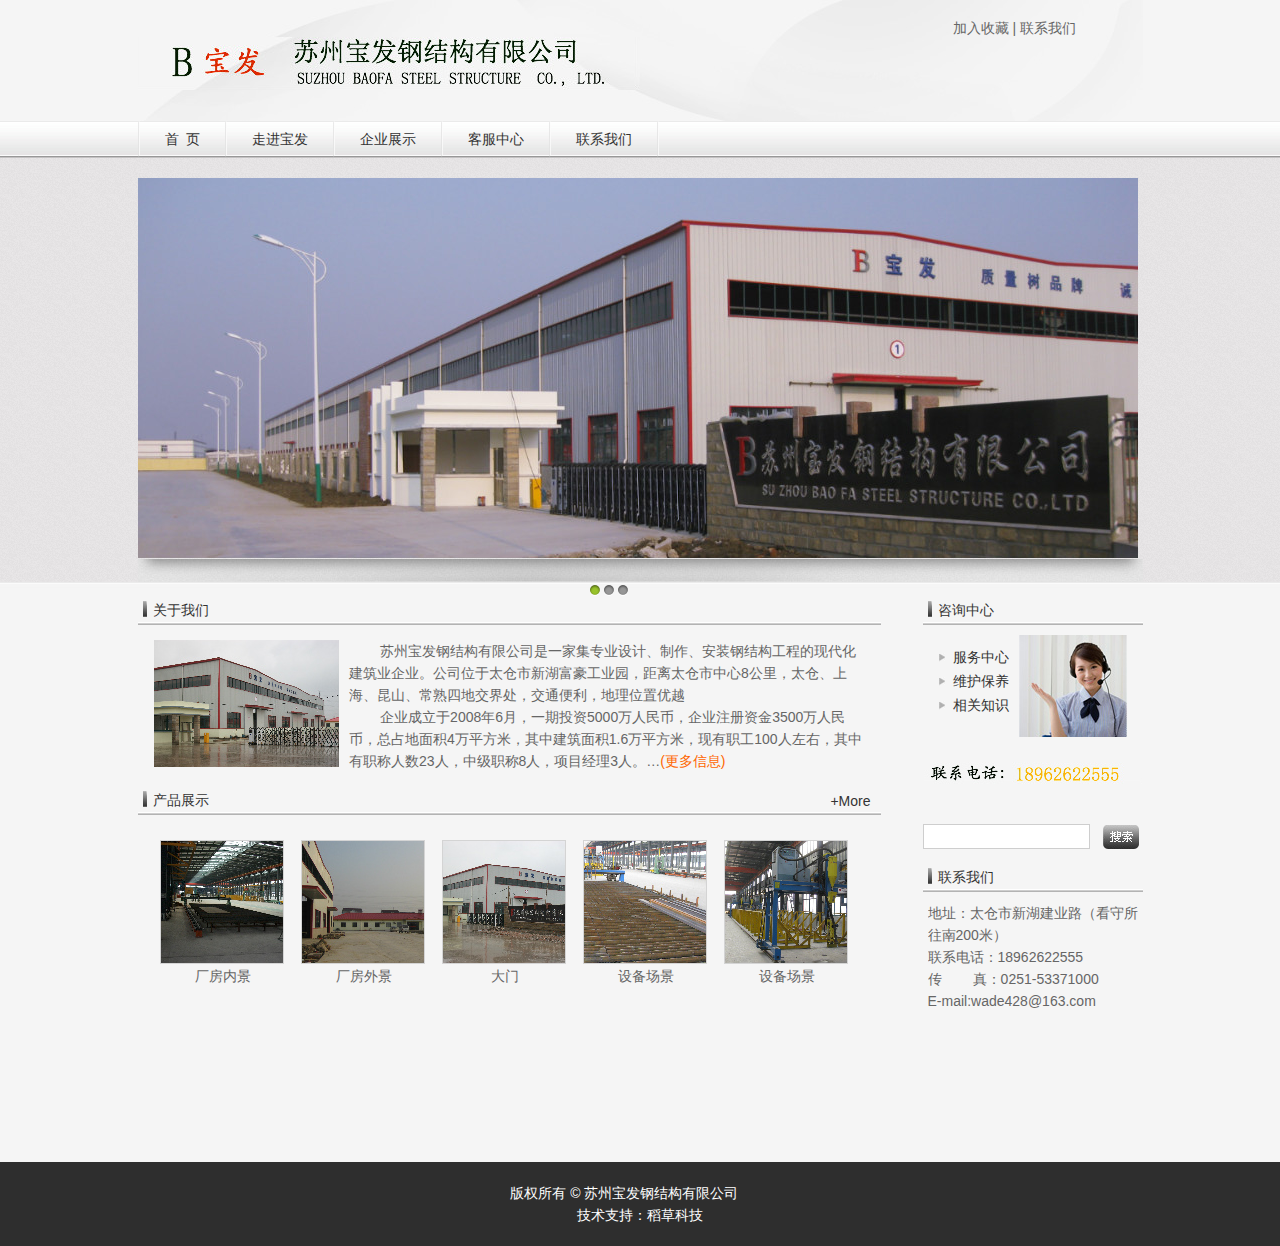
==== index.html @ d2e7379a "init home page of another web" ====
<!DOCTYPE html PUBLIC "-//W3C//DTD XHTML 1.0 Transitional//EN" "http://www.w3.org/TR/xhtml1/DTD/xhtml1-transitional.dtd">
<html xmlns="http://www.w3.org/1999/xhtml">
<head>
<meta http-equiv="Content-Type" content="text/html; charset=utf-8" />
<title>苏州宝发钢结构有限公司</title>
<link href="./css/main.css" rel="stylesheet" type="text/css" />
<link href="./css/slider.css" rel="stylesheet" type="text/css" />
<script src="./js/jquery.min.js"></script>
<script src="./js/slides.min.jquery.js"></script>

</head>
<body>

<div class="top_box">
  <div class="top">
    <div class="top_logo">
      <h2><a href="index.php" title="苏州宝发钢结构有限公司">苏州宝发钢结构有限公司</a></h2>
    </div>
    <div class="top_right">
      <a style="CURSOR: hand" onClick="javascript:window.external.AddFavorite('http://baofa.github.com/','苏州宝发钢结构有限公司')" title="http://baofa.github.com/">加入收藏</a> | <a href="./index.html">联系我们</a>
    </div>    
  </div>
  
  <div class="menu">
    <ul>
      <li><a href="./index.html">首&nbsp;&nbsp;页</a></li>
      <li><a href="./about.html">走进宝发</a></li>
      <li><a href="./factory.html">企业展示</a></li>
      <li><a href="./server.html">客服中心</a></li>
      <li><a href="./contact.html">联系我们</a></li>
    </ul>
  </div>
</div>
  <div class="index_flash_box">
    <div class="index_flash">
      <div id="slides">
        <div class="slides_container">
          <a href="./index.html"><img src="./images/homepage_01.jpg" width="1000" height="380"></a>
          <a href="./index.html"><img src="./images/homepage_02.jpg" width="1000" height="380"></a>
          <a href="./index.html"><img src="./images/homepage_03.jpg" width="1000" height="380"></a>
        </div>
      </div>
    </div>
  </div>
  <div class="body_b">
    <div class="body_box">
      <div class="index_left">
        <div class="title">
          <span>关于我们</span>
        </div>
        <div class="index_about">
          <img src="./images/img_02_2.jpg" />
          
           &nbsp;&nbsp;&nbsp;&nbsp;&nbsp;&nbsp;&nbsp;&nbsp;苏州宝发钢结构有限公司是一家集专业设计、制作、安装钢结构工程的现代化建筑业企业。公司位于太仓市新湖富豪工业园，距离太仓市中心8公里，太仓、上海、昆山、常熟四地交界处，交通便利，地理位置优越
           <br />
&nbsp;&nbsp;&nbsp;&nbsp;&nbsp;&nbsp;&nbsp;&nbsp;企业成立于2008年6月，一期投资5000万人民币，企业注册资金3500万人民币，总占地面积4万平方米，其中建筑面积1.6万平方米，现有职工100人左右，其中有职称人数23人，中级职称8人，项目经理3人。…<a href="./about.html">(更多信息)</a>       </div>
        <div class="title">
          <a href="index.html">+More</a>
          <span>产品展示</span>
        </div>
        <div class="index_pro">
          <ul>
            <li>
              <a href="./factory.html"><img src="images/cs_img_01_4.jpg" border="0" /></a>
              <h2><a href="./factory.html">厂房内景</a></h2>
            </li>
            <li>
              <a href="./factory.html"><img src="images/cs_img_02_4.jpg" border="0" /></a>
              <h2><a href="factory.html">厂房外景</a></h2>
            </li>
            <li>
              <a href="./factory.html"><img src="images/cs_img_03_4.jpg" border="0" /></a>
              <h2><a href="./factory.html">大门</a></h2>
            </li>
            <li>
              <a href="./factory.html"><img src="images/cs_img_04_4.jpg" border="0" /></a>
              <h2><a href="./factory.html">设备场景</a></h2>
            </li>
            <li>
              <a href="./factory.html"><img src="images/cs_img_05_4.jpg" border="0" /></a>
              <h2><a href="./factory.html">设备场景</a></h2>
            </li>
          </ul>
        </div>
      </div>
      
      <div class="index_right">
        <div class="title">
          <span>咨询中心</span>
        </div>
        <div class="index_zx">
          <ul>
            <li><a href="./server.html">服务中心 </a></li>
            <li><a href="./server.html">维护保养 </a></li>
            <li><a href="./server.html">相关知识</a></li>
          </ul>
        </div>
        <div class="index_fw">
          <img src="images/fuw.jpg" />
        </div>
        <div style="padding:15px 0;">
          <form action="" method="get">
            <input name="" type="text" class="index_search" />
            <a href="#"><img src="images/ico_04.jpg" align="absmiddle" border="0" /></a>
          </form>
        </div>
        <div class="title">
          <span>联系我们</span>
        </div>
        <div class="index_contact">
          地址：太仓市新湖建业路（看守所往南200米）<br />
          联系电话：18962622555<br />
          传&nbsp;&nbsp;&nbsp;&nbsp;&nbsp;&nbsp;&nbsp;&nbsp;真：0251-53371000<br />
          E-mail:<a href="mailto:wade428@163.com">wade428@163.com</a>
        </div>
      </div>
    </div>
  </div>
  
<div class="footer">
  <div class="foot">
    版权所有 &copy; 苏州宝发钢结构有限公司&nbsp;&nbsp;&nbsp;&nbsp;&nbsp;&nbsp;&nbsp;&nbsp;<br />
技术支持：稻草科技
  </div>
</div>
<script>
  $(function(){
    $('#slides').slides({
      preload: true,
      preloadImage: './images/loading.gif',
      play: 5000,
      pause: 2500,
      hoverPause: true
    });
  });
</script>
</body>
</html>
---- css/main.css ----
*{margin:0; padding:0; list-style-type:none;}
body{font-size:14px; font-family:Arial, "宋体"; color:#666;}

.top_box{background:url(../images/top_bj2.jpg) repeat-x; height:158px; width:100%;}
  .top{width:1005px; height:121px; margin:0 auto; background:url(../images/top_bj.jpg) no-repeat;}
  .top_logo{background:url(../images/logo.jpg) no-repeat; width:502px; height:53px; float:left; margin-top:37px;}
    .top_logo h2 a{display:block; width:502px; height:53px; text-indent:-999999px;}
    .top_right{width:190px; height:24px; padding-top:20px; float:right;}
      .top_right a{text-decoration:none; color:#666;}
      .top_right a:hover{color:#ff9900;}
      
  .menu{width:1003px; height:37px; margin:0 auto; background:url(../images/menu_b.jpg) no-repeat left; padding-left:2px;}
    .menu ul li{background:url(../images/menu_b.jpg) no-repeat right; padding-right:2px; line-height:37px;float:left;}
      .menu ul li a{display:block;  padding:0 25px; color:#333; text-decoration:none;}
    .menu ul li a:hover{color:#fff; background:url(../images/menu_bj.jpg) repeat-x;}
    
.index_flash_box{width:100%;height:424px; background:url(../images/banner_bj.jpg);}
  .index_flash{width:1005px; height:381px; margin:0 auto; background:url(../images/banner_bottom.jpg) no-repeat bottom; padding-bottom:23px; padding-top:20px;}
.banner_box{width:100%; height:247px; background:url(../images/banner_bj.jpg);}
  .banner{width:1005px; height:195px; margin:0 auto; padding-top:29px; background:url(../images/banner_bottom.jpg) no-repeat bottom; padding-bottom:23px;}
  .banner img{width: 1004px; height: 194px}
  
.body_b{width:100%; overflow:hidden; background:url(../images/bj.jpg) repeat-x top #f5f5f5; padding-top:15px;}
.body_box{width:1005px; overflow:hidden; margin:0 auto; padding-bottom:140px;}
  .index_left{width:743px; overflow:hidden; float:left;}
  .index_about{width:710px; margin:0 auto; padding:15px 0; line-height:22px; font-size:14px;}
    .index_about img{ float:left; margin-right:10px;}
    .index_about a{color:#ff6600; text-decoration:none;}
    .index_about a:hover{color:#ff0000;}
  .index_pro{width:713px; margin:0 auto; padding:25px 0;}
    .index_pro ul li{ float:left; width:127px; height:155px; margin:0 7px; _display:inline;}
      .index_pro ul li img{border:1px solid #d4d4d4;}
      .index_pro ul li h2{ text-align:center;}
        .index_pro ul li h2 a{color:#666; text-decoration:none; font-size:14px; font-weight:100; line-height:24px;}
        .index_pro ul li h2 a:hover{color:#ff9900;}
  .index_right{width:220px; float:right; overflow:hidden;}
    .index_zx{width:80px; height:92px; margin:0 auto; padding:20px 108px 0 0; background:url(../images/img_01.jpg) no-repeat right bottom;}
      .index_zx ul li{background:url(../images/ico_02.jpg) no-repeat 0 50%; line-height:24px; text-indent:14px;}
      .index_zx ul li a{color:#333; text-decoration:none;}
        .index_zx ul li a:hover{color:#ff9900;}
  .index_fw{width:220px; padding:25px 0; margin:0 auto; text-align:center;}
  .index_search{background:no-repeat 5px 50% #fff; padding-left:30px; height:23px; width:135px; line-height:23px; margin-right:10px; border:1px solid #cecece;}
  .index_contact{width:210px; overflow:hidden; line-height:22px; margin:0 auto; padding:10px 0; }
  .index_contact a{ color:#666; text-decoration:none;}

.title{width:100%; height:28px; background:url(../images/line_01.jpg) repeat-x bottom;}
  .title span{ display:block; background:url(../images/ico_01.jpg) no-repeat 5px 4px; text-indent:15px; font-size:14px; color:#333; line-height:26px;}
  .title a{float:right; display:block; text-decoration:none; color:#333333; padding:6px 10px 0 0;}
  
.footer{width:100%; background:#2e2e2e; overflow:hidden; padding:20px 0;}
  .foot{width:1005px; overflow:hidden; text-align:center; margin:0 auto; line-height:22px; color:#fff;}
  
.leftbox{width:242px; overflow:hidden; float:left;}
  .left_title{width:242px; height:32px; border-bottom:1px solid #ababab; font-family:"微软雅黑", "幼圆"; font-size:20px; color:#333; text-indent:10px; font-weight:bold;}
    .leftbox ul{padding:5px 0;}
    .leftbox ul li{ font-family:"宋体"; padding:6px 0; padding-left:5px; border-bottom:1px dotted #c4c4c4;}
      .leftbox ul li a{color:#666; font-size:14px; text-decoration:none;}
      .leftbox ul li:hover{ background:#c4c4c4; color:#fff;}
      .leftbox ul li:hover a{color:#fff;}

.rightbox{width:710px; overflow:hidden; float:right;}
  .right_title{width:1005; height:32px;border-bottom:1px solid #ababab; line-height:32px; text-indent:10px;}
    .right_title a{color:#666; text-decoration:none;}
    .right_title a:hover{color:#ff9900;}
  .right_text{width:710px; overflow:hidden; padding-top:15px; line-height:24px;}
  .right_img{ width:710px; overflow:hidden; padding-bottom:10px;}
  
  .right_top{ width:710px; overflow:hidden; margin-bottom:30px;}
  .rihgt_top1{ overflow:hidden; float:right; width:365px; font:bold; margin-bottom:50px; color:#333333; padding-top:10px;}
  .rihgt_top1 a{ color:#666; text-decoration:none;}
  .rihgt_top1 a:hover{ color:#ff9900; text-decoration:none;}
  .weixiu{
    font-family:"方正大黑简体","幼圆";
    font-size:18px;
    font:bold;
    color:#5ec4eb;
  }
  .weixiu_a{
    line-height:23px;
    padding-top:15px;
  }
  .changjianwenti{
  color: #FF0000;
  font-weight: bold;
}
  .bianping{
    width:710px;
    overflow:hidden;
    margin-bottom:20px;
  }
.productshow{width:100%;}
  .productshow li{float:left;width:192px; height:220px; margin:0 20px; padding-bottom:20px; _display:inline;}
    .productshow li h2{ text-align:center; line-height:24px;}
    .productshow li a{font-size:14px; font-weight:100; text-decoration:none; color:#666;}
    .productshow img{ border:1px solid #e4e4e4;}
    
.products_cp{
  width:710px;
  overflow:hidden;
  border-bottom:1px solid #ABABAB;
}
.products_cp span{
  font-size:16px;
  border-bottom:1px solid #ABABAB;
  width:710px;
  overflow:hidden;
  display:block;
  margin-bottom:15px;
  font-weight:bolder;
  }
.products_cp2{
  border:1px solid #e4e4e4;
  width:550px;
  height:550px;
  margin:0 auto;
  margin-bottom:25px;
}
.products_cp3{
  width:690px;
  overflow:hidden;
  margin:0 15px;
  text-align:center;
  padding-bottom:25px;
}

.pro_fy{width:710px; text-align:center; line-height:40px; color:#0a72f3;}
  .pro_fy a{color:#666; text-decoration:none;}
  .pro_fy a:hover{color:#ff9900;}
---- css/slider.css ----
/*
	Slideshow
*/

#slides {
	position:absolute;
	z-index:100;
}

/*
	Slides container
	Important:
	Set the width of your slides container
	Set to display none, prevents content flash
*/

.slides_container {
	width:1000px;
	height: 380px;
	overflow:hidden;
	position:relative;
	display:none;
}

/*
	Each slide
	Important:
	Set the width of your slides
	If height not specified height will be set by the slide content
	Set to display block
*/

.slides_container a {
	width:1000px;
	height: 380px;
	display:block;
}

.slides_container a img {
	display:block;
}

/*
	Next/prev buttons
*/

#slides .next,#slides .prev {
	position:absolute;
	top:107px;
	left:-39px;
	width:24px;
	height:43px;
	display:block;
	z-index:101;
}

#slides .next {
	left:585px;
}

/*
	Pagination
*/

.pagination {
	margin:26px auto 0;
	width:100px;
}

.pagination li {
	float:left;
	margin:0 1px;
	list-style:none;
}

.pagination li a {
	display:block;
	width:12px;
	height:0;
	padding-top:12px;
	background-image:url(../images/pagination.png);
	background-position:0 0;
	float:left;
	overflow:hidden;
}

.pagination li.current a {
	background-position:0 -12px;
}
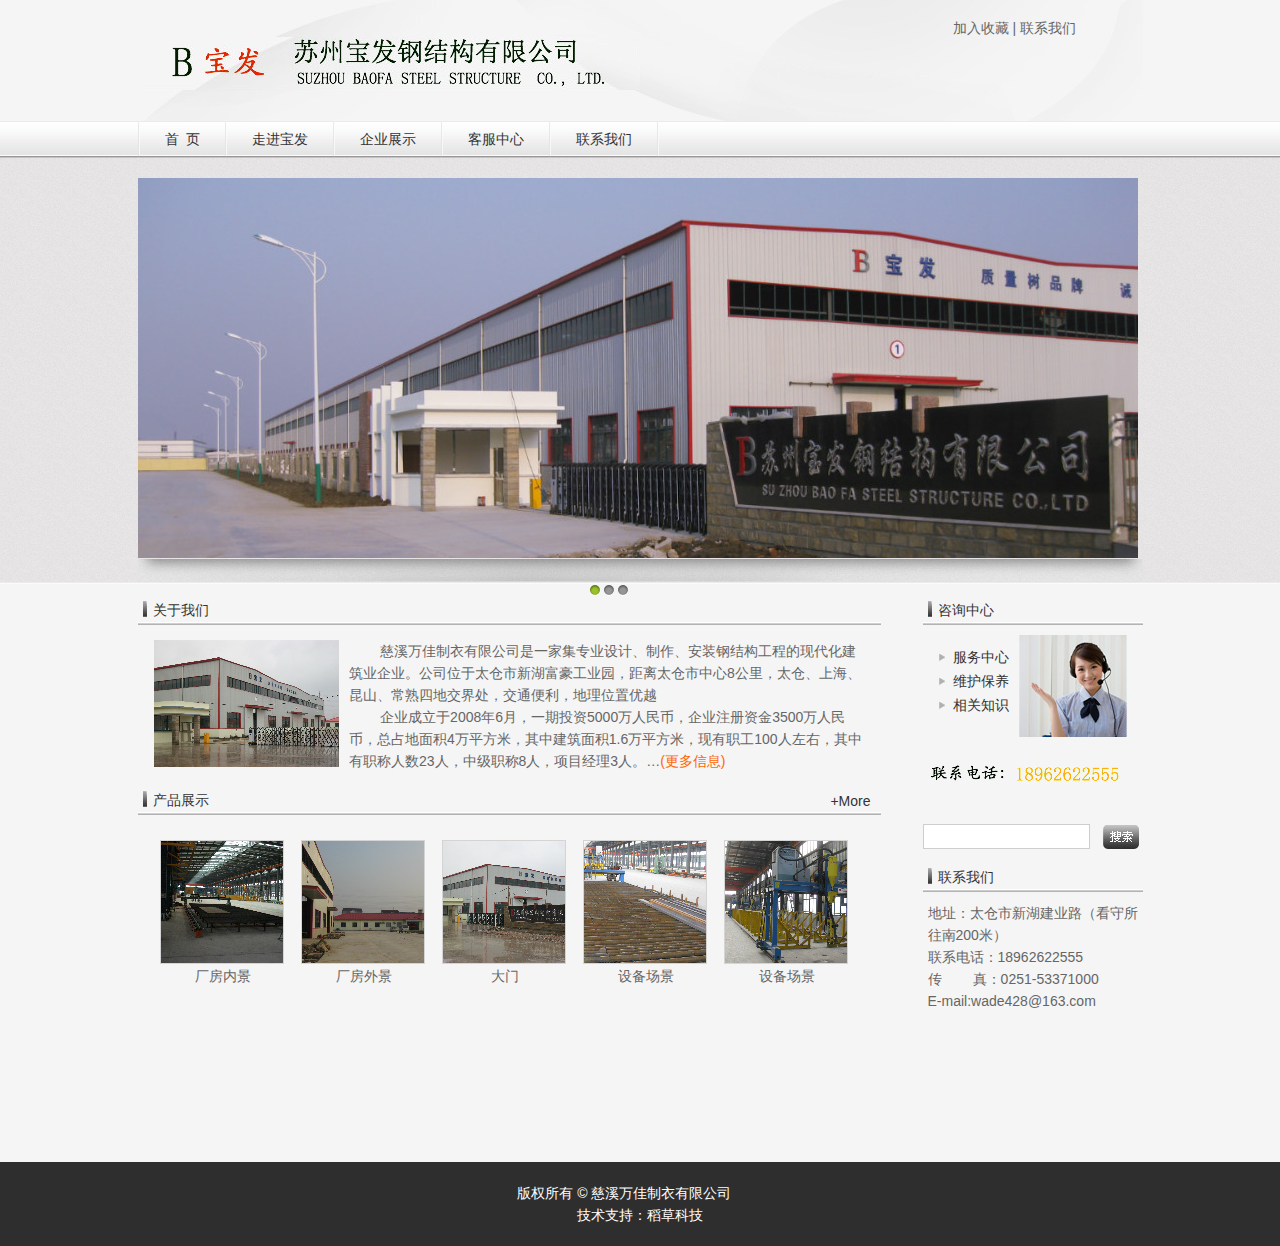
==== commit 297cb3b0: "修改厂名" ====
--- a/index.html
+++ b/index.html
@@ -3,7 +3,7 @@
 <html xmlns="http://www.w3.org/1999/xhtml">
 <head>
 <meta http-equiv="Content-Type" content="text/html; charset=utf-8" />
-<title>苏州宝发钢结构有限公司</title>
+<title>万佳制衣有限公司</title>
 <link href="./css/main.css" rel="stylesheet" type="text/css" />
 <link href="./css/slider.css" rel="stylesheet" type="text/css" />
 <script src="./js/jquery.min.js"></script>
@@ -15,10 +15,10 @@
 <div class="top_box">
   <div class="top">
     <div class="top_logo">
-      <h2><a href="index.php" title="苏州宝发钢结构有限公司">苏州宝发钢结构有限公司</a></h2>
+      <h2><a href="index.php" title="慈溪万佳制衣有限公司">慈溪万佳制衣有限公司</a></h2>
     </div>
     <div class="top_right">
-      <a style="CURSOR: hand" onClick="javascript:window.external.AddFavorite('http://baofa.github.com/','苏州宝发钢结构有限公司')" title="http://baofa.github.com/">加入收藏</a> | <a href="./index.html">联系我们</a>
+      <a style="CURSOR: hand" onClick="javascript:window.external.AddFavorite('http://baofa.github.com/','慈溪万佳制衣有限公司')" title="http://baofa.github.com/">加入收藏</a> | <a href="./index.html">联系我们</a>
     </div>    
   </div>
   
@@ -52,7 +52,7 @@
         <div class="index_about">
           <img src="./images/img_02_2.jpg" />
           
-           &nbsp;&nbsp;&nbsp;&nbsp;&nbsp;&nbsp;&nbsp;&nbsp;苏州宝发钢结构有限公司是一家集专业设计、制作、安装钢结构工程的现代化建筑业企业。公司位于太仓市新湖富豪工业园，距离太仓市中心8公里，太仓、上海、昆山、常熟四地交界处，交通便利，地理位置优越
+           &nbsp;&nbsp;&nbsp;&nbsp;&nbsp;&nbsp;&nbsp;&nbsp;慈溪万佳制衣有限公司是一家集专业设计、制作、安装钢结构工程的现代化建筑业企业。公司位于太仓市新湖富豪工业园，距离太仓市中心8公里，太仓、上海、昆山、常熟四地交界处，交通便利，地理位置优越
            <br />
 &nbsp;&nbsp;&nbsp;&nbsp;&nbsp;&nbsp;&nbsp;&nbsp;企业成立于2008年6月，一期投资5000万人民币，企业注册资金3500万人民币，总占地面积4万平方米，其中建筑面积1.6万平方米，现有职工100人左右，其中有职称人数23人，中级职称8人，项目经理3人。…<a href="./about.html">(更多信息)</a>       </div>
         <div class="title">
@@ -120,7 +120,7 @@
   
 <div class="footer">
   <div class="foot">
-    版权所有 &copy; 苏州宝发钢结构有限公司&nbsp;&nbsp;&nbsp;&nbsp;&nbsp;&nbsp;&nbsp;&nbsp;<br />
+    版权所有 &copy; 慈溪万佳制衣有限公司&nbsp;&nbsp;&nbsp;&nbsp;&nbsp;&nbsp;&nbsp;&nbsp;<br />
 技术支持：稻草科技
   </div>
 </div>
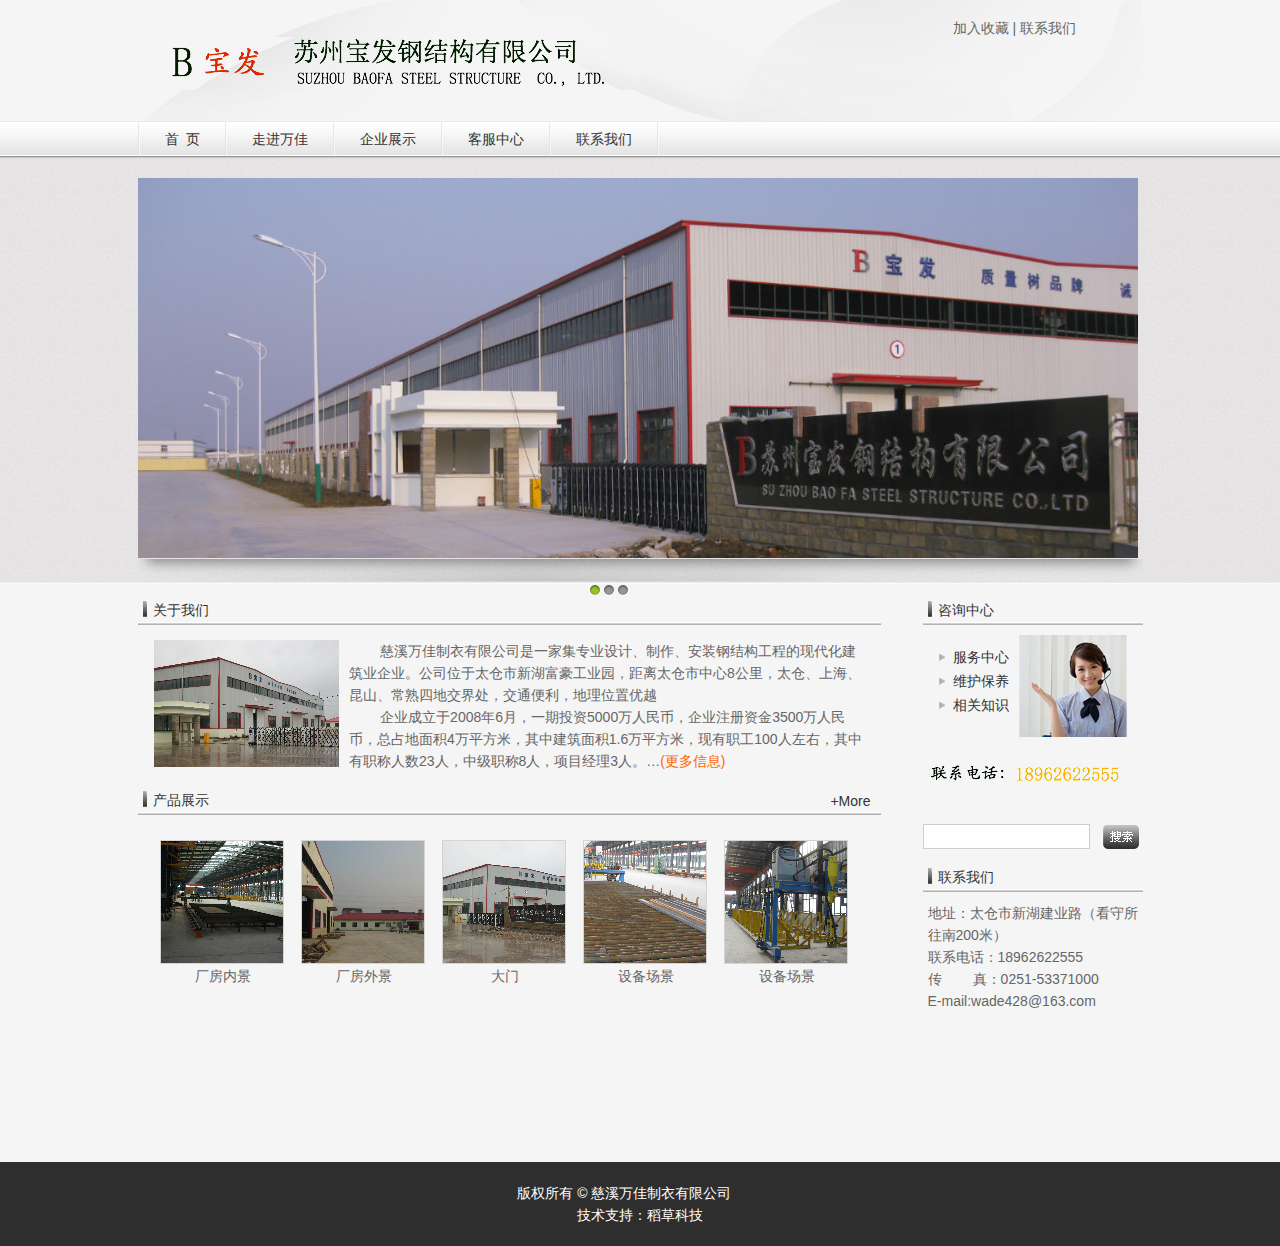
==== commit d5a7662a: "修改文案，走进宝发 -> 走进万佳" ====
--- a/index.html
+++ b/index.html
@@ -25,7 +25,7 @@
   <div class="menu">
     <ul>
       <li><a href="./index.html">首&nbsp;&nbsp;页</a></li>
-      <li><a href="./about.html">走进宝发</a></li>
+      <li><a href="./about.html">走进万佳</a></li>
       <li><a href="./factory.html">企业展示</a></li>
       <li><a href="./server.html">客服中心</a></li>
       <li><a href="./contact.html">联系我们</a></li>
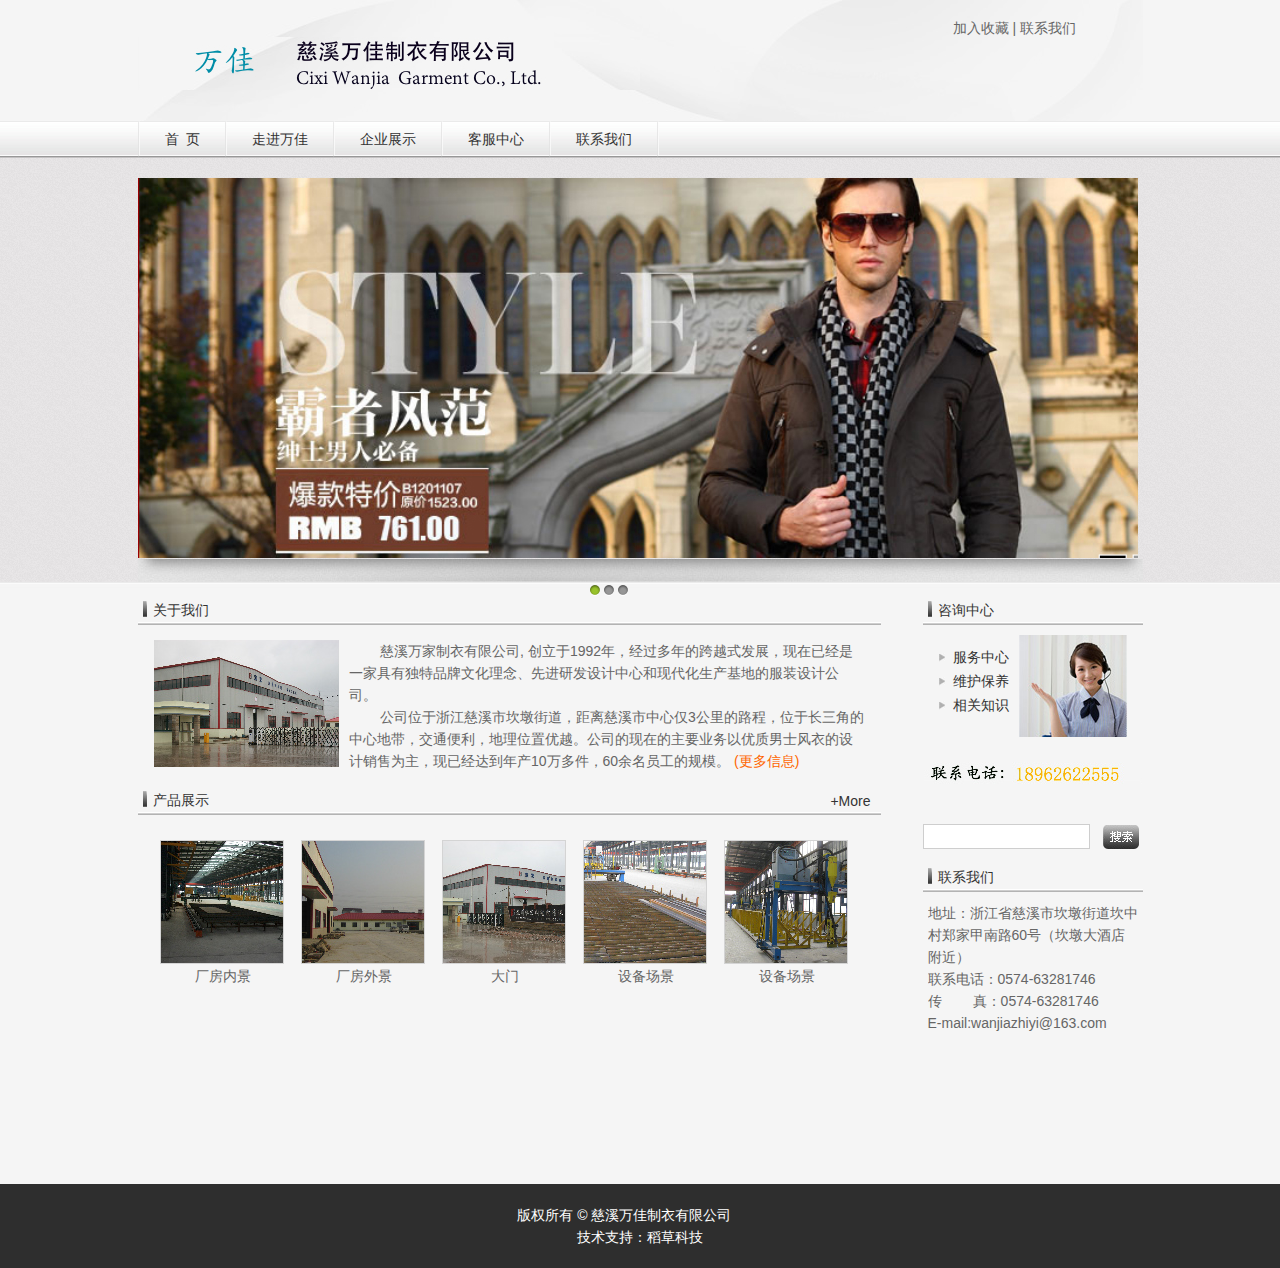
==== commit b0767f45: "首页修改" ====
--- a/index.html
+++ b/index.html
@@ -52,9 +52,10 @@
         <div class="index_about">
           <img src="./images/img_02_2.jpg" />
           
-           &nbsp;&nbsp;&nbsp;&nbsp;&nbsp;&nbsp;&nbsp;&nbsp;慈溪万佳制衣有限公司是一家集专业设计、制作、安装钢结构工程的现代化建筑业企业。公司位于太仓市新湖富豪工业园，距离太仓市中心8公里，太仓、上海、昆山、常熟四地交界处，交通便利，地理位置优越
+           &nbsp;&nbsp;&nbsp;&nbsp;&nbsp;&nbsp;&nbsp;&nbsp;慈溪万家制衣有限公司, 创立于1992年，经过多年的跨越式发展，现在已经是一家具有独特品牌文化理念、先进研发设计中心和现代化生产基地的服装设计公司。
            <br />
-&nbsp;&nbsp;&nbsp;&nbsp;&nbsp;&nbsp;&nbsp;&nbsp;企业成立于2008年6月，一期投资5000万人民币，企业注册资金3500万人民币，总占地面积4万平方米，其中建筑面积1.6万平方米，现有职工100人左右，其中有职称人数23人，中级职称8人，项目经理3人。…<a href="./about.html">(更多信息)</a>       </div>
+&nbsp;&nbsp;&nbsp;&nbsp;&nbsp;&nbsp;&nbsp;&nbsp;公司位于浙江慈溪市坎墩街道，距离慈溪市中心仅3公里的路程，位于长三角的中心地带，交通便利，地理位置优越。公司的现在的主要业务以优质男士风衣的设计销售为主，现已经达到年产10万多件，60余名员工的规模。
+<a href="./about.html">(更多信息)</a>       </div>
         <div class="title">
           <a href="index.html">+More</a>
           <span>产品展示</span>
@@ -109,10 +110,10 @@
           <span>联系我们</span>
         </div>
         <div class="index_contact">
-          地址：太仓市新湖建业路（看守所往南200米）<br />
-          联系电话：18962622555<br />
-          传&nbsp;&nbsp;&nbsp;&nbsp;&nbsp;&nbsp;&nbsp;&nbsp;真：0251-53371000<br />
-          E-mail:<a href="mailto:wade428@163.com">wade428@163.com</a>
+          地址：浙江省慈溪市坎墩街道坎中村郑家甲南路60号（坎墩大酒店附近）<br />
+          联系电话：0574-63281746<br />
+          传&nbsp;&nbsp;&nbsp;&nbsp;&nbsp;&nbsp;&nbsp;&nbsp;真：0574-63281746<br />
+          E-mail:<a href="mailto:wanjiazhiyi@163.com">wanjiazhiyi@163.com</a>
         </div>
       </div>
     </div>
